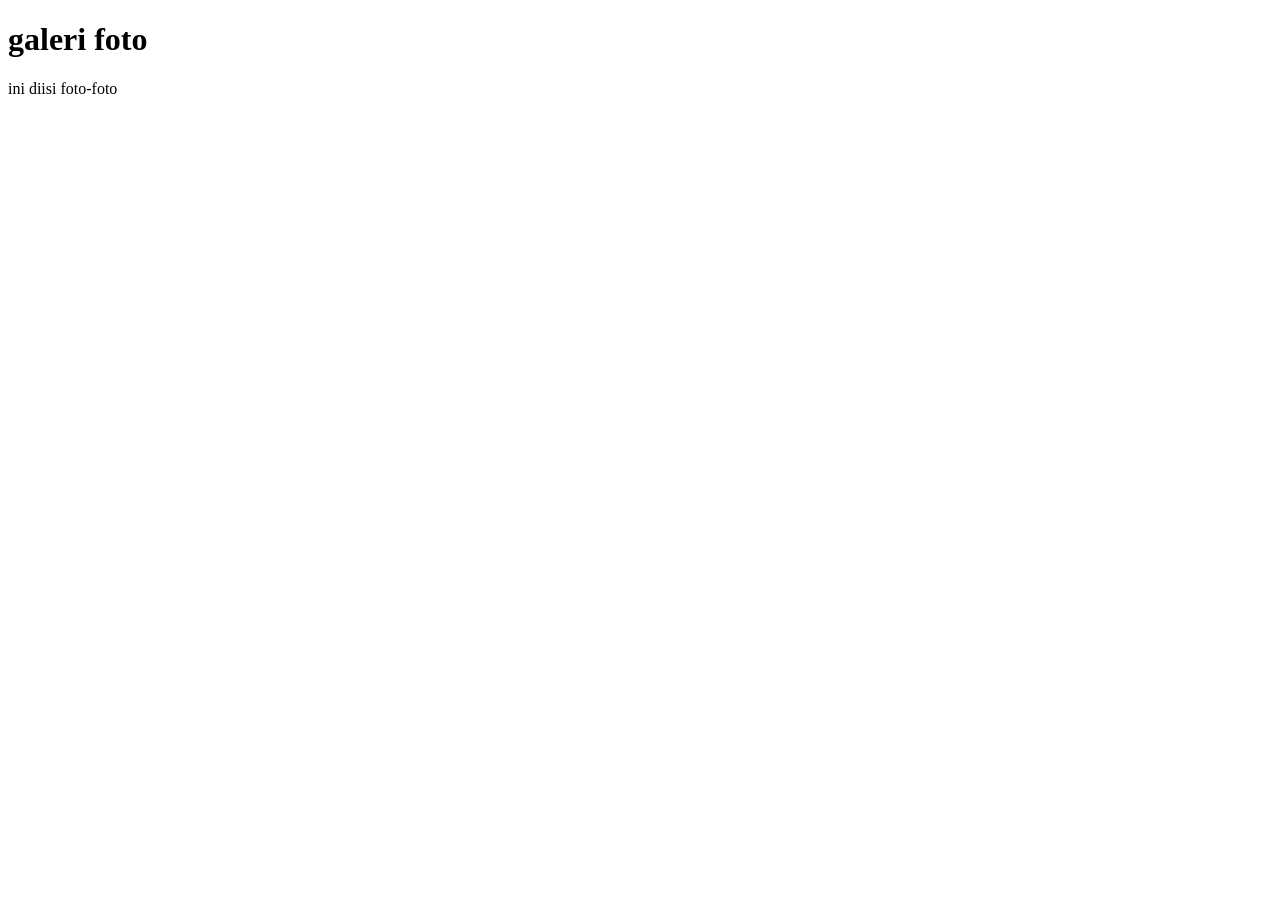
==== galeri.html @ e0d8f3ff "menambah galeri.html" ====
<!DOCTYPE html>
<html>

<head>
  <meta charset="UTF-8">
  <meta name="viewport" content="width=device-width, initial-scale=1">
  <title></title>
</head>

<body>
  <h1>galeri foto</h1>
  
  <p>ini diisi foto-foto</p>
</body>

</html>
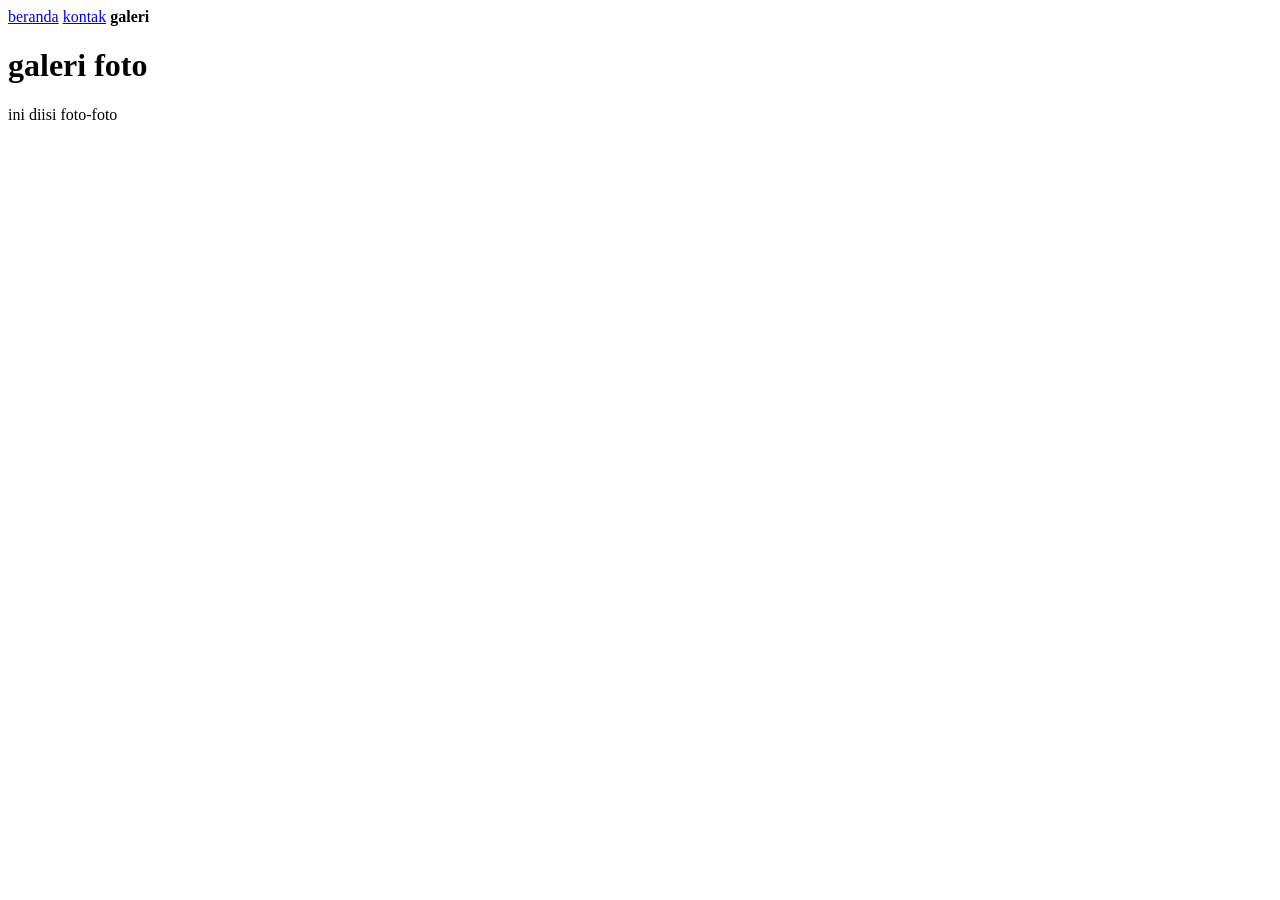
==== commit b6d06b19: "update" ====
--- a/galeri.html
+++ b/galeri.html
@@ -8,6 +8,11 @@
 </head>
 
 <body>
+  <nav>
+    <a href="index.html">beranda</a>
+    <a href="kontak.html">kontak</a>
+    <b>galeri</b>
+  </nav>
   <h1>galeri foto</h1>
   
   <p>ini diisi foto-foto</p>
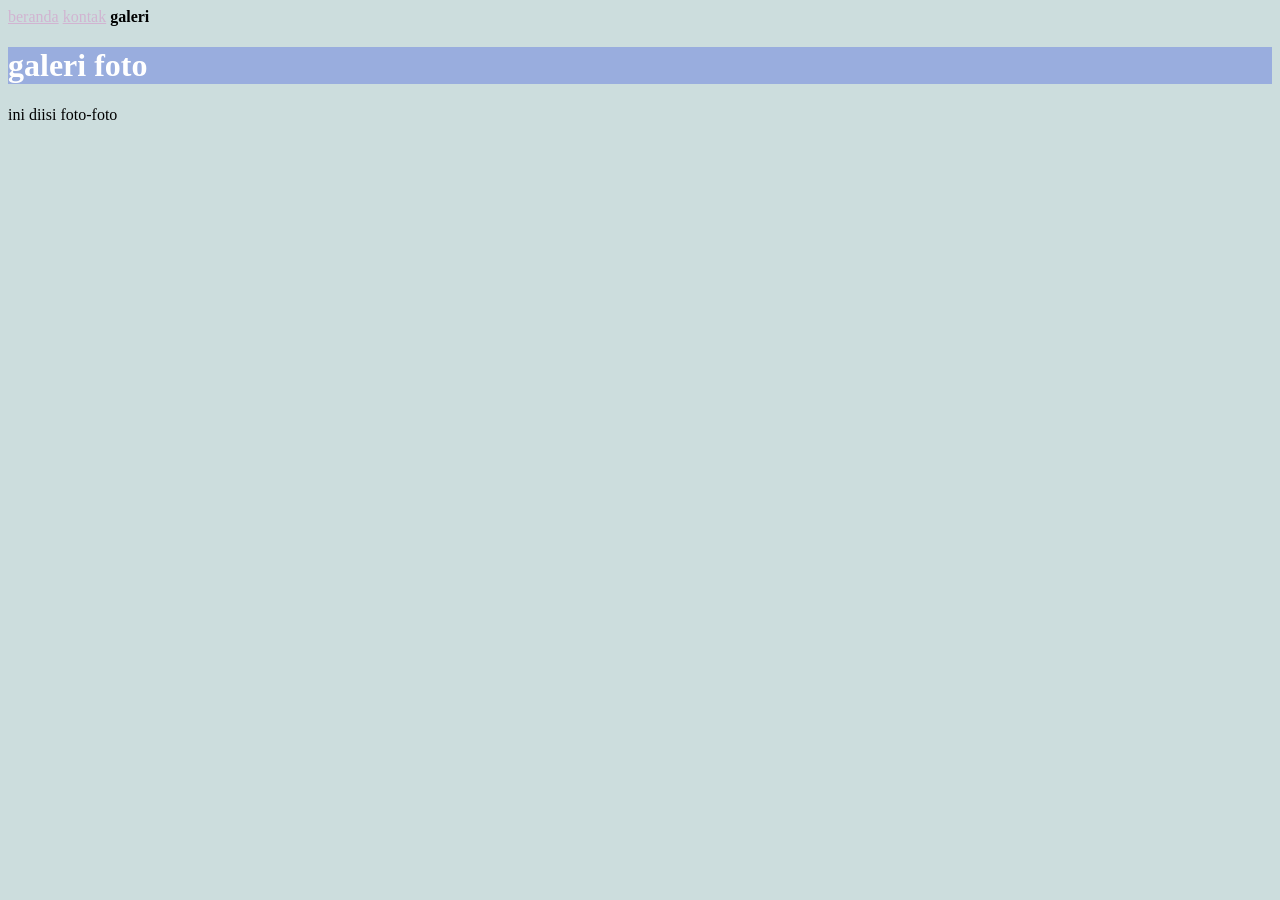
==== commit 0dea06f7: "menambah css" ====
--- a/galeri.html
+++ b/galeri.html
@@ -4,7 +4,8 @@
 <head>
   <meta charset="UTF-8">
   <meta name="viewport" content="width=device-width, initial-scale=1">
-  <title></title>
+  <title>galeri</title>
+  <link rel="stylesheet" href="style.css">
 </head>
 
 <body>
--- a/style.css
+++ b/style.css
@@ -0,0 +1,12 @@
+    h1 {
+       background-color: #99ADDE;
+       color: #fff;
+    }
+    
+    a {
+       color: #D1B4D1;
+    }
+    
+    body {
+       background-color: #ccdddd;
+    }
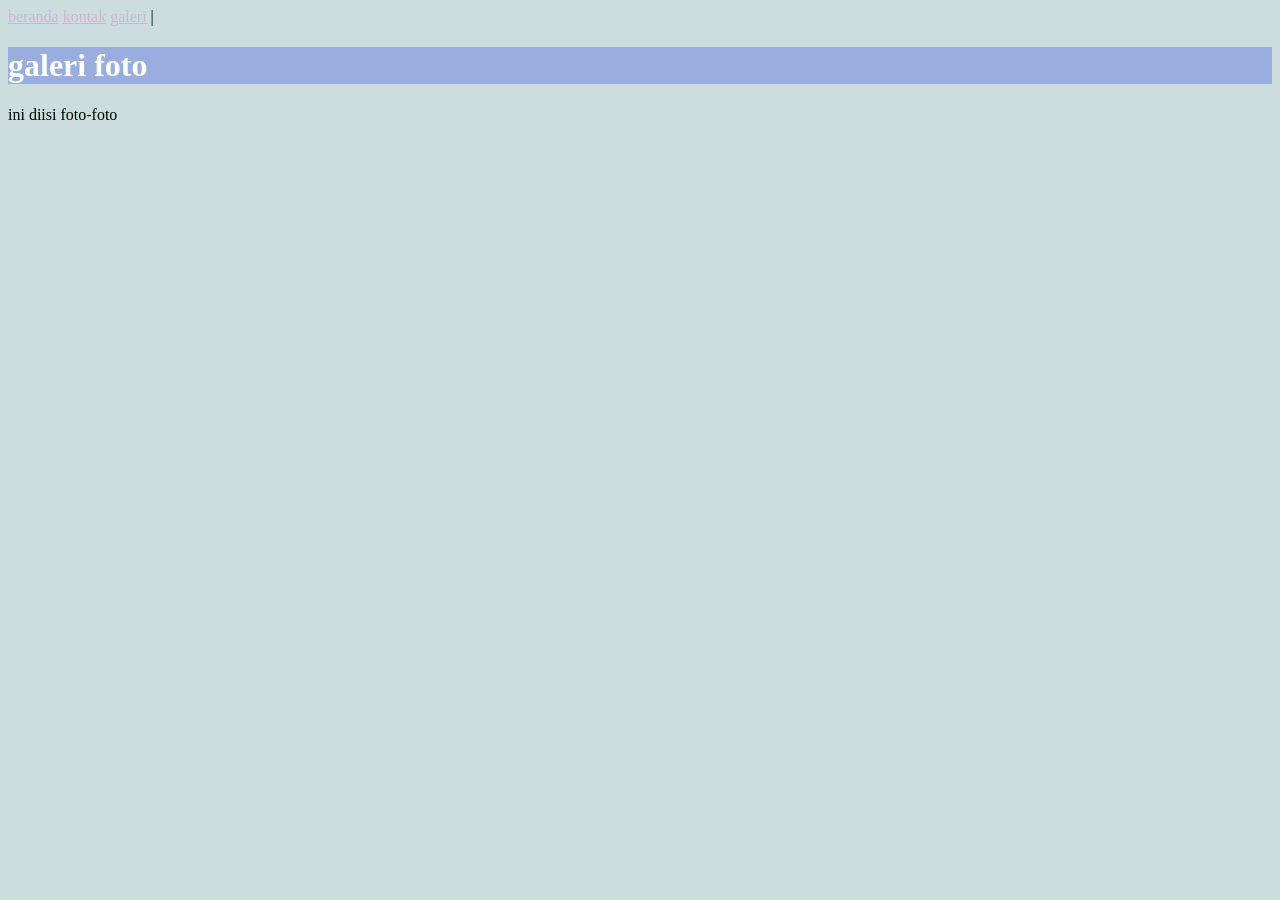
==== commit 27ff6559: "menambah kartu siswa menggunakan SSC" ====
--- a/galeri.html
+++ b/galeri.html
@@ -12,7 +12,7 @@
   <nav>
     <a href="index.html">beranda</a>
     <a href="kontak.html">kontak</a>
-    <b>galeri</b>
+    <a href="galeri.html">galeri</a> |
   </nav>
   <h1>galeri foto</h1>
   
--- a/style.css
+++ b/style.css
@@ -9,4 +9,20 @@
     
     body {
        background-color: #ccdddd;
+    }
+    
+    /* mengubah div menjadi tampilan kartu */
+    div {
+       background-color: #9FE99E;
+       width: 280px;
+       margin: 20px auto;
+       padding: 20px;
+       border-radius: 15px;
+       box-shadow: 0 4px 8px rgba(0, 0, 0, 0.5);
+       text-align: center;
+    }
+    
+    div img {
+       border-radius: 50%;
+       border: 3px solid #8AABCF;
     }
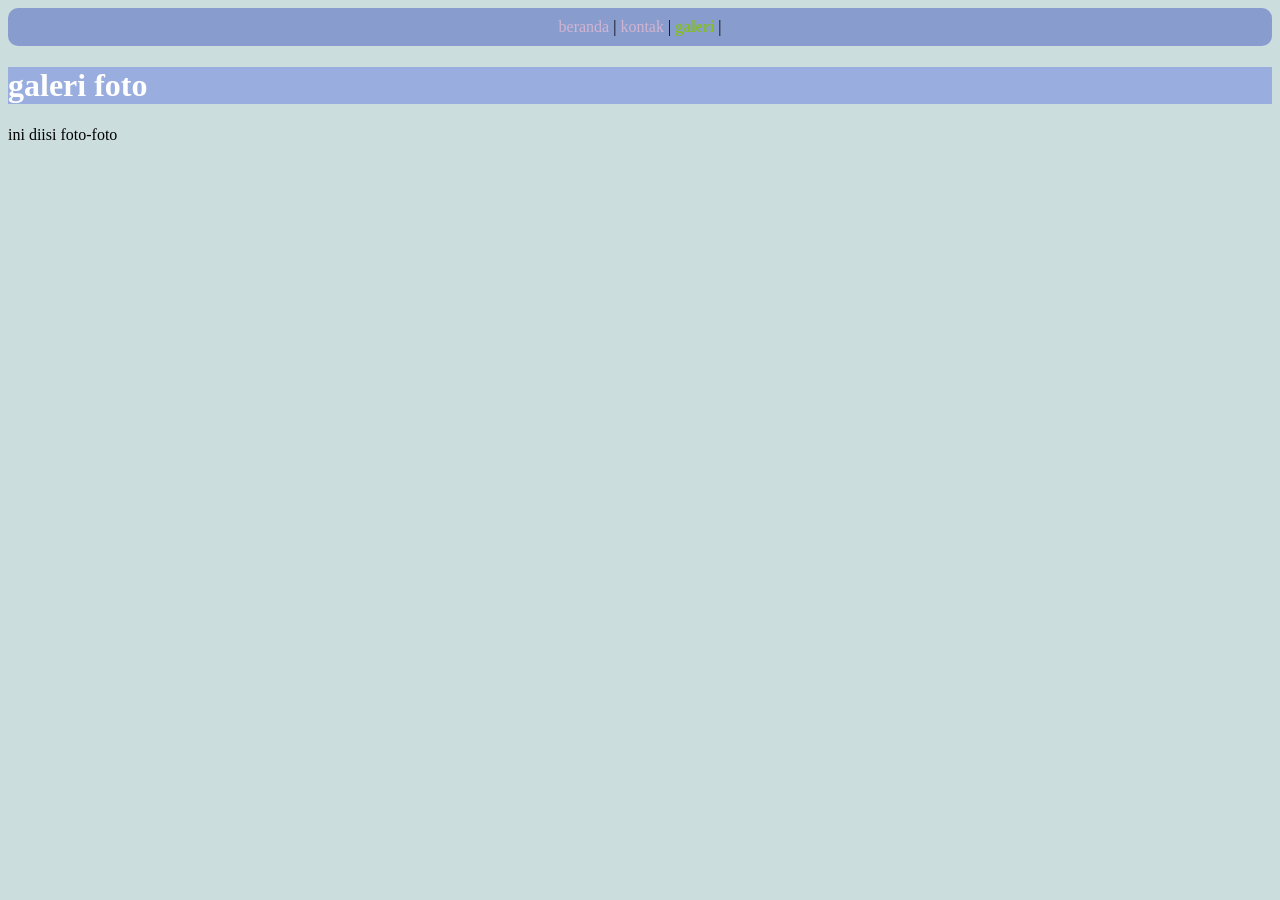
==== commit d1042a3b: "menambah style navigasi" ====
--- a/galeri.html
+++ b/galeri.html
@@ -9,10 +9,10 @@
 </head>
 
 <body>
-  <nav>
-    <a href="index.html">beranda</a>
-    <a href="kontak.html">kontak</a>
-    <a href="galeri.html">galeri</a> |
+  <nav class="navigasi">
+    <a href="index.html">beranda</a> |
+    <a href="kontak.html">kontak</a> |
+    <a href="galeri.html" class="aktif">galeri</a> |
   </nav>
   <h1>galeri foto</h1>
   
--- a/style.css
+++ b/style.css
@@ -13,7 +13,7 @@
     
     /* mengubah div menjadi tampilan kartu */
     div {
-       background-color: #9FE99E;
+       background-color: #A7ABCC;
        width: 280px;
        margin: 20px auto;
        padding: 20px;
@@ -24,5 +24,21 @@
     
     div img {
        border-radius: 50%;
-       border: 3px solid #8AABCF;
+       border: 3px solid #E99EDD;
+    }
+    
+    .navigasi {
+       background-color: #889DCE;
+       padding: 10px;
+       text-align: center;
+       border-radius: 10px;
+    }
+    
+    .navigasi a {
+       text-decoration: none;
+    }
+    
+    .navigasi .aktif {
+       font-weight: bold;
+       color: #85BB2E;
     }
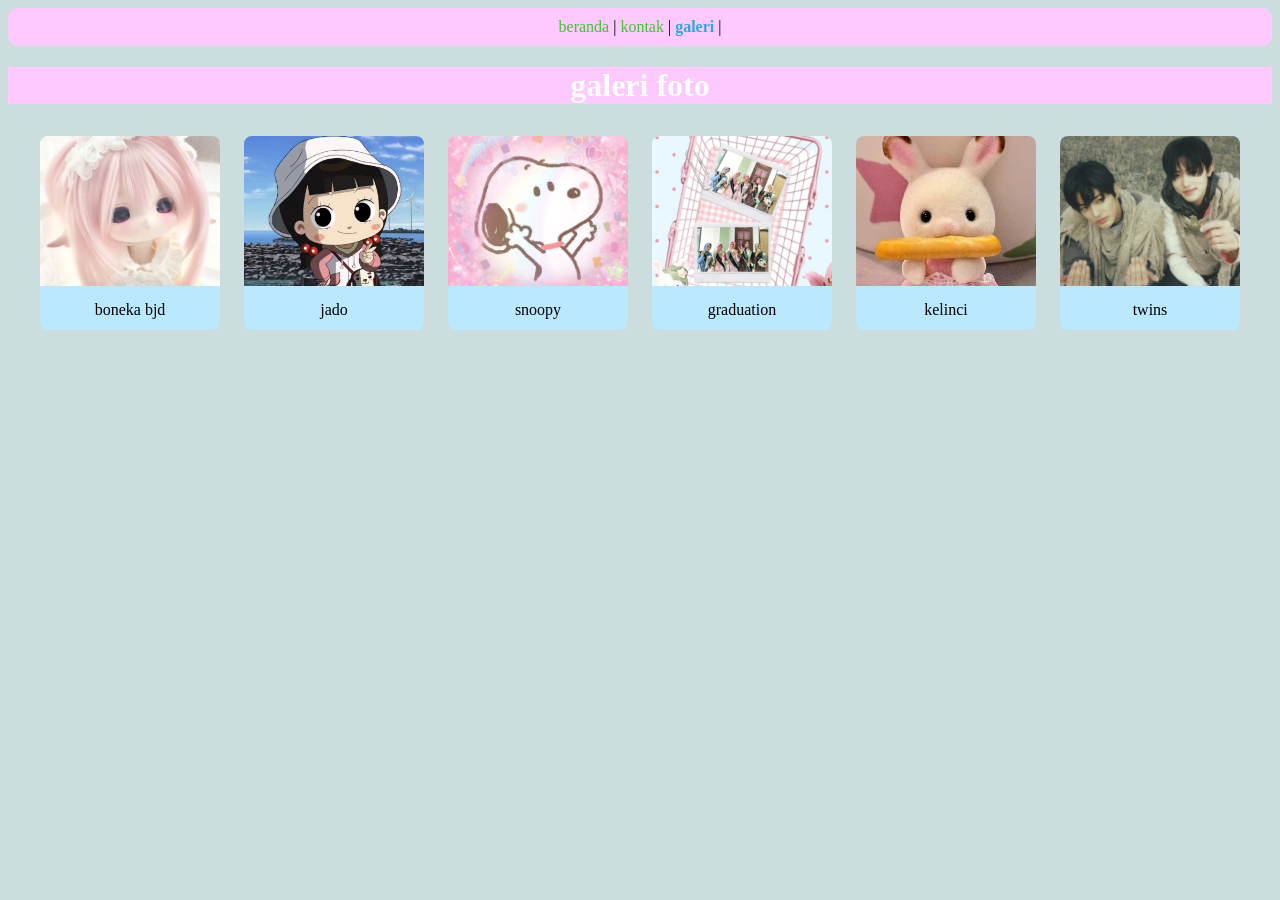
==== commit f6610fa6: "menambah galeri foto" ====
--- a/galeri.html
+++ b/galeri.html
@@ -16,7 +16,38 @@
   </nav>
   <h1>galeri foto</h1>
   
-  <p>ini diisi foto-foto</p>
+  
+  <div class="galeri-container">
+    <div class="galeri-item">
+      <img src="gambar/boneka BJD.webp" alt="boneka bjd" />
+      <p>boneka bjd</p>
+    </div>
+    
+    <div class="galeri-item">
+      <img src="gambar/Coi jadoo.jpeg" alt="jado" />
+      <p>jado</p>
+    </div>
+    
+    <div class="galeri-item">
+      <img src="gambar/Snoopy.jpg" alt="snoopy" />
+      <p>snoopy</p>
+    </div>
+    
+    <div class="galeri-item">
+      <img src="gambar/graduation.jpg" alt="graduation" />
+      <p>graduation</p>
+    </div>
+    
+    <div class="galeri-item">
+      <img src="gambar/kelinci.jpg" alt="kelinci" />
+      <p>kelinci</p>
+    </div>
+    
+    <div class="galeri-item">
+      <img src="gambar/twins.jpg" alt="cortis" />
+      <p>twins</p>
+    </div>
+  </div>
 </body>
 
 </html>
--- a/style.css
+++ b/style.css
@@ -1,34 +1,35 @@
     h1 {
-       background-color: #99ADDE;
+       background-color: #FDC9FF;
        color: #fff;
+       text-align: center;
     }
     
     a {
-       color: #D1B4D1;
+       color: #40C52E;
     }
     
     body {
-       background-color: #ccdddd;
+       background-color: #CCDDDD;
     }
     
     /* mengubah div menjadi tampilan kartu */
-    div {
-       background-color: #A7ABCC;
+    div.kartu-profil {
+       background-color: #EBBAE8;
        width: 280px;
        margin: 20px auto;
        padding: 20px;
        border-radius: 15px;
-       box-shadow: 0 4px 8px rgba(0, 0, 0, 0.5);
+       box-shadow: 0 4px 8px rgba(164, 165, 248, 1);
        text-align: center;
     }
     
-    div img {
+    div.kartu-profil img {
        border-radius: 50%;
-       border: 3px solid #E99EDD;
+       border: 3px solid #B3E9F2;
     }
     
     .navigasi {
-       background-color: #889DCE;
+       background-color: #FDC9FF;
        padding: 10px;
        text-align: center;
        border-radius: 10px;
@@ -40,5 +41,63 @@
     
     .navigasi .aktif {
        font-weight: bold;
-       color: #85BB2E;
+       color: #2DA8E4;
+    }
+    
+    div.kartu-kontak {
+       background-color: #FFD6F9;
+       text-align: center;
+       width: 80%;
+       /*rata tengah horizontal*/
+       margin: 0 auto;
+       padding: 10px;
+       /* sudut kotak tumpul*/
+       border-radius: 10px;
+    }
+    
+    .tombol-medsos {
+       /* agar tombol melebar satu baris penuh */
+       display: block;
+       padding: 10px;
+       /* teks rata tengah */
+       text-align: center;
+       text-decoration: none;
+       margin: 8px;
+       /*sudut tumpul */
+       border-radius: 15px;
+    }
+    
+    .wa {
+       background-color: #03FEF3;
+    }
+    
+    .github {
+       background-color: #dddddd;
+    }
+    
+    .galeri-container {
+       text-align: center;
+       max-width: 100%;
+       margin: 0 auto;
+    }
+    
+    /* item galeri foto */
+    .galeri-item {
+       width: 50%;
+       max-width: 180px;
+       display: inline-block;
+       margin: 10px;
+       border-radius: 8px;
+       overflow: hidden;
+       background-color: #BAE8FF;
+    }
+    
+    .galeri-item img {
+       width: 100%;
+       height: 150px;
+       object-fit: cover;
+    }
+    .galeri-item p {
+       padding: 0px;
+       line-height: 0.5;
     }
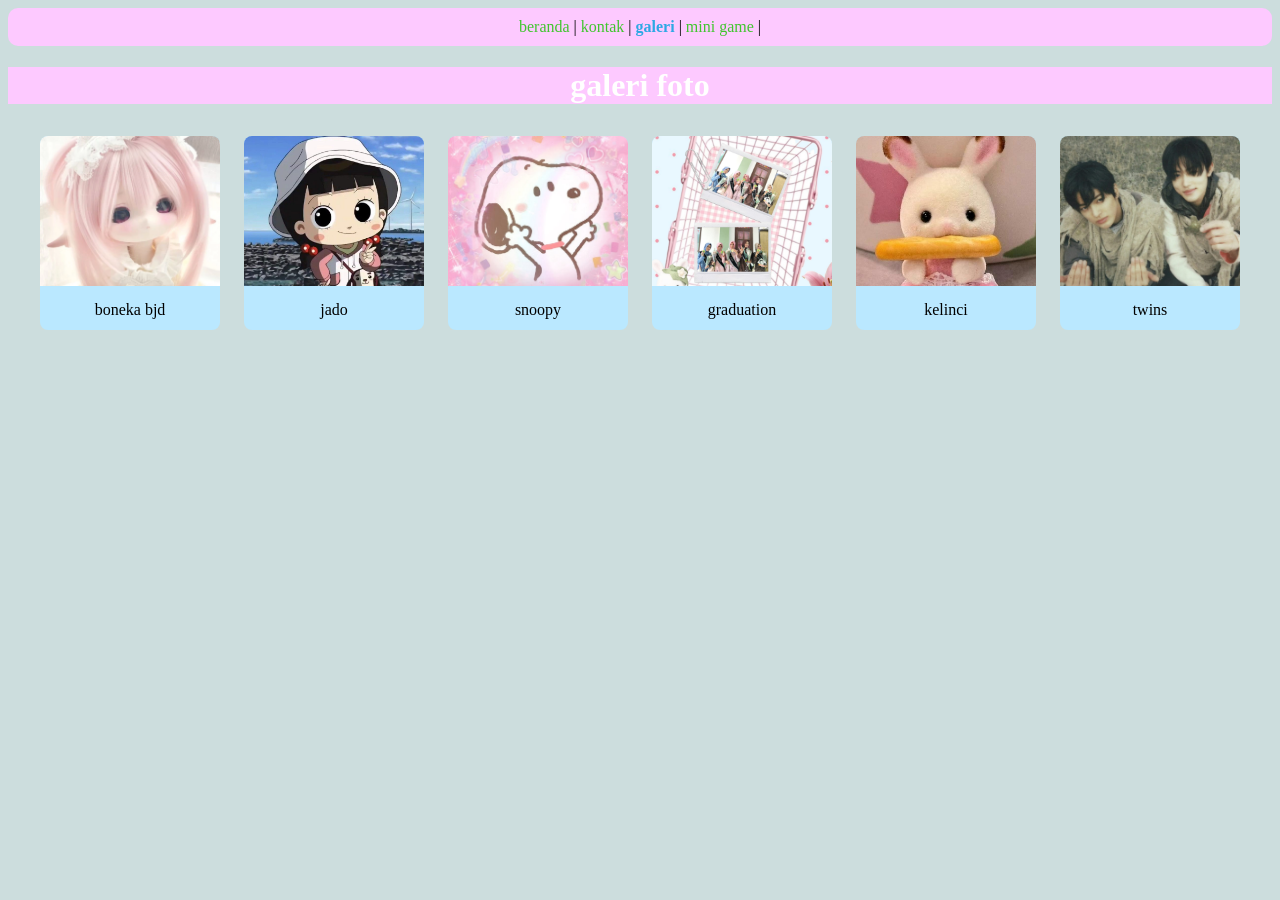
==== commit 733e034b: "bikin game" ====
--- a/galeri.html
+++ b/galeri.html
@@ -13,7 +13,9 @@
     <a href="index.html">beranda</a> |
     <a href="kontak.html">kontak</a> |
     <a href="galeri.html" class="aktif">galeri</a> |
+    <a href="minigame.html">mini game</a> |
   </nav>
+  
   <h1>galeri foto</h1>
   
   
--- a/style.css
+++ b/style.css
@@ -14,7 +14,7 @@
     
     /* mengubah div menjadi tampilan kartu */
     div.kartu-profil {
-       background-color: #EBBAE8;
+       background-color: #FFD8FF;
        width: 280px;
        margin: 20px auto;
        padding: 20px;
@@ -25,7 +25,7 @@
     
     div.kartu-profil img {
        border-radius: 50%;
-       border: 3px solid #B3E9F2;
+       border: 3px solid #98F0FF;
     }
     
     .navigasi {
